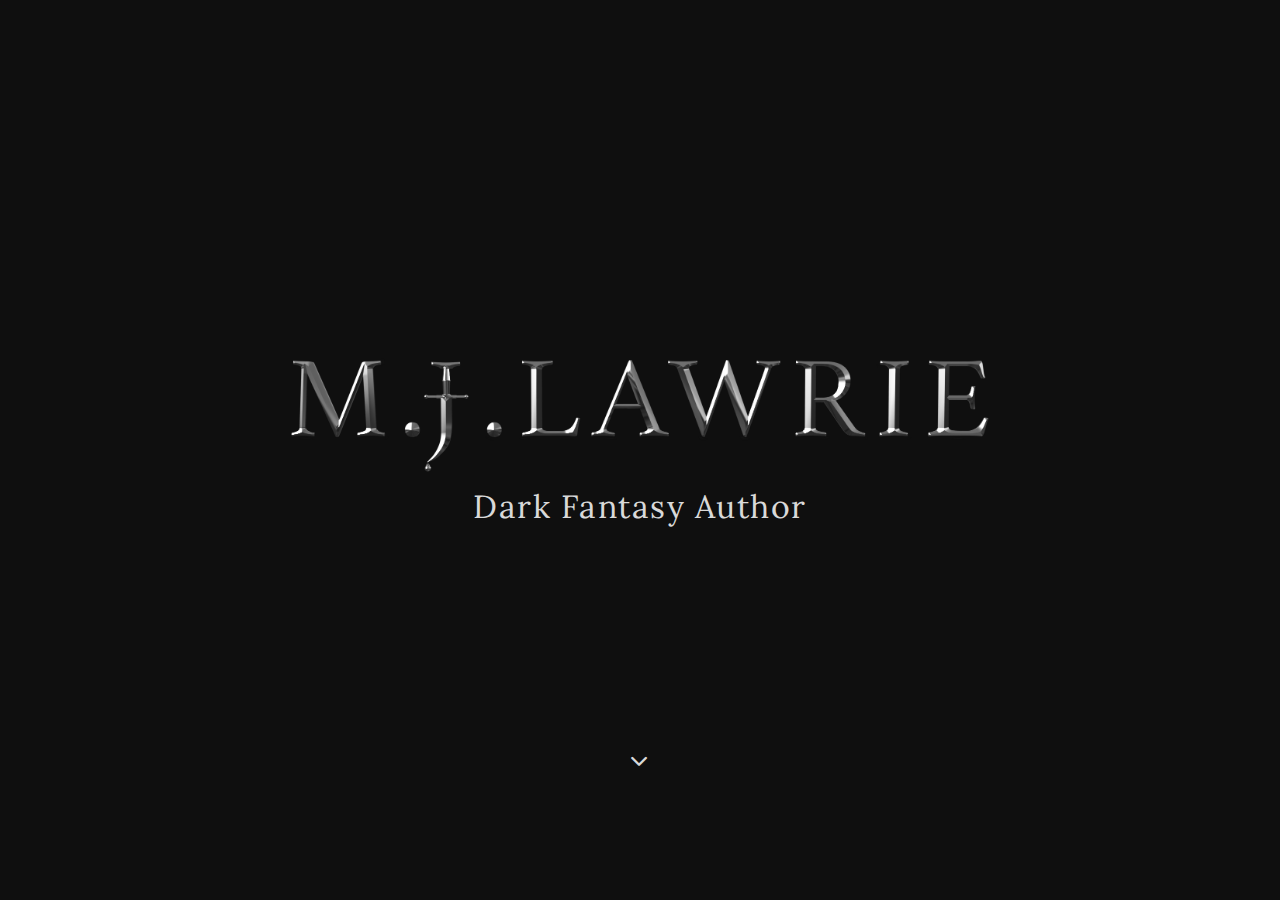
==== index.html @ e5084b16 "Add files via upload" ====
<!DOCTYPE html>
<html lang="en">
<head>
  <meta charset="UTF-8">
  <meta http-equiv="X-UA-Compatible" content="IE=edge">
  <meta name="viewport" content="width=device-width, initial-scale=1.0">
  
  <!-- font awesome icons -->
<link rel="stylesheet" href="https://cdnjs.cloudflare.com/ajax/libs/font-awesome/6.2.1/css/all.min.css">

      <!-- Google Fonts -->
      <link rel="preconnect" href="https://fonts.googleapis.com" />
      <link rel="preconnect" href="https://fonts.gstatic.com" crossorigin />
      <link
        href="https://fonts.googleapis.com/css2?family=Lora:wght@400;500;700&display=swap"
        rel="stylesheet"/>

      <!-- style sheet -->
      <link rel="stylesheet" href="style.css" />
      
      <title>Landing Page</title>
    </head>
    <body>

      <a href="home-page.html">
      <div class="landing-grid">
        
        <div id="landing-page-logo">
          <img src="images/Author-assets/author logo.png" alt="m j lawrie">
        </div>
        
        <div id="landing-page-text"> 
          <p>Dark Fantasy Author</p>
        </div>
        
        <div id="enter-site-btn">
          <i class="fa-solid fa-chevron-down"></i>
        </div>
        
      </div>
      <div id="landing-page-img"></div>
    </a>

    </body>
</html>
---- style.css ----
/* ::::::::::::::::::::::::::::::::::::::::::::
                VARIABLES 
:::::::::::::::::::::::::::::::::::::::::::::*/

:root {
  /* ------------- PRIMARY COLORS -------------*/

  --clr-primary-black: #0f0f0f;
  --clr-secondary-white: #d9d9d9;

  --clr-secondary-black: #161616;
  --clr-tersiary-white: #c7c7c7;


  /* ------------- SECONDARY COLORS -------------*/

  --clr-accent-red: #cf030f;
  --clr-accent-gold: #b88400;
  --clr-accent-blue: #00e0ff;

  --clr-neutral-darkgrey: #606060;
  --clr-neutral-grey: #a4a6a5;
  --clr-neutral-lightgrey: #d9d9d9;

  /* ------------- GRADIENTS -------------*/

  --g-nav: linear-gradient(90deg, #0f0f0f, #cf030f);
  --g-1: linear-gradient(45deg, #0f0f0f 40%, #cf030f);
  --g-2: linear-gradient(45deg, #0f0f0f 40%, #b88400);
  --g-3: linear-gradient(45deg, #0f0f0f 40%, #00e0ff);

  /* ------------- TEXT FORMATTING -------------*/

  --character-spacing: var(--character-spacing);

  --ff-primary: 'lora', serif;

  --ff-header: var(--ff-primary);
  --ff-subhead: var(--ff-primary);
  --ff-body: var(--ff-primary);

  --fs-900: 2.5rem;
  --fs-700: 2rem;
  --fs-600: 1.25rem;
  --fs-500: 1.13rem;
  --fs-400: 1rem;
  --fs-300: 0.812rem;

  --fw-regular: 400;
  --fw-semibold: 500;
  --fw-bold: 700;

  --fs-big-header: var(--fs-900);
  --fs-primary-header: var(--fs-700);
  --fs-secondary-header: var(--fs-600);
  --fs-subhead: var(--fs-600);
  --fs-body-bold: var(--fs-500);
  --fs-body: var(--fs-400);
  --fs-legal: var(--fs-300);
}


/* ::::::::::::::::::::::::::::::::::::::::::::
          CSS DEFAULT BOILER PLATE 
:::::::::::::::::::::::::::::::::::::::::::::*/


/* Box sizing rules */

*,
*::before,
*::after {
  box-sizing: border-box;
}

/* Remove default margin */
* {
  margin: 0;
  padding: 0;
  font: inherit;
}

/* Set core root defaults */
html:focus-within {
  scroll-behavior: smooth;
}

html,
body {
  height: 100%;
  opacity: 100%;
}

/* Set core body defaults */
body {
  text-rendering: optimizeSpeed;
  line-height: 2;
  font-family: var(--ff-body);
  font-size: var(--ff-body);
  color: var(--clr-secondary-white);
  background-color: var(--clr-primary-black);
  letter-spacing: 1.5px;
  -webkit-animation: fadeInAnimation ease 3s;
          animation: fadeInAnimation ease 3s;
  -webkit-animation-iteration-count: 1;
          animation-iteration-count: 1;
  -webkit-animation-fill-mode: forwards;
          animation-fill-mode: forwards;
  box-sizing: border-box;
}

@-webkit-keyframes fadeInAnimation {
  0% {
      opacity: 0;
  }
  100% {
      opacity: 1;
  }
}

@keyframes fadeInAnimation {
  0% {
      opacity: 0;
  }
  100% {
      opacity: 1;
  }
}

/* Make images easier to work with */
img,
picture,
svg {
  max-width: 100%;
  min-width: 0;
  display: block;
}

/* Remove all animations, transitions and smooth scroll for people that prefer not to see them */
@media (prefers-reduced-motion: reduce) {
  html:focus-within {
    scroll-behavior: auto;
  }

  *,
  *::before,
  *::after {
    -webkit-animation-duration: 0.01ms !important;
            animation-duration: 0.01ms !important;
    -webkit-animation-iteration-count: 1 !important;
            animation-iteration-count: 1 !important;
    transition-duration: 0.01ms !important;
    scroll-behavior: auto !important;
  }
}


/* ::::::::::::::::::::::::::::::::::::::::::::
General Styling 
:::::::::::::::::::::::::::::::::::::::::::::*/

i, .fa-solid {
  font-size: var(--fs-500);
  color: var(--clr-secondary-white);
}

@media (max-width: 920px){
  i, .fa-solid {
    color: var(--clr-secondary-white);
    font-size: var(--fs-600);
  }
}

button {
  display: flex;
  justify-content:center;
  align-items: center;
  background-color: rgba(15, 15, 15, 0.6);
  border: 1px solid var(--clr-secondary-white);
  color: var(--clr-secondary-white);
  border-radius: 50px;
  padding: .5rem;
  gap: 1rem;
}

button, .buy-now {
  display: flex;
  justify-content:center;
  align-items: center;
  background-color: rgba(15, 15, 15, 0.6);
  border: 1px solid var(--clr-secondary-white);
  color: var(--clr-secondary-white);
  border-radius: 50px;
  padding: .5rem;
  min-width: 100%;
  gap: 1rem;
}

@media (max-width: 920px) {
  button {
    font-size: var(--fs-400);
    padding: auto;
    
  }
}

@media (max-width: 460px) {
  button {
    font-size: var(--fs-300);
    padding: auto;
    
  }
}

button:hover,
button:active, 
button:focus {
  background-color: var(--clr-secondary-white);
  border: 1px solid var(--clr-secondary-white);
  color: var(--clr-primary-black);
  transition: 0.3s ease;
}

.secondary-button {
  display: flex;
  justify-content:center;
  align-items: center;
  background-color: rgba(15, 15, 15, 0.6);
  border: 1px solid var(--clr-accent-red);
  color: var(--clr-accent-red);
  border-radius: 50px;
  padding: .5rem;
  gap: 1rem;
  min-width: 100%;
}

@media (max-width: 1400px) {
  .secondary-button {
    font-size: var(--fs-400);
    padding: auto;
    
  }
}

@media (max-width: 920px) {
  .secondary-button {
    font-size: var(--fs-400);
    padding: auto;
  }
}

@media (max-width: 460px) {
  .secondary-button {
    font-size: var(--fs-300);
    
  }
}

.secondary-button:hover,
.secondary-button:active, 
.secondary-button:focus {
  background-color: var(--clr-accent-red);
  border: 1px solid var(--clr-accent-red);
  color: var(--clr-primary-black);
  transition: 0.3s ease;
}

a { text-decoration: none; color:var(--clr-secondary-white) }
a:visited { text-decoration: none; color:var(--clr-secondary-white) }
li {list-style: none;}
/* a:hover { text-decoration: none; color:blue; }
a:focus { text-decoration: none; color:yellow; }
a:hover, a:active { text-decoration: none; color:black } */

/* ::::::::::::::::::::::::::::::::::::::::::::
                Landing-Page 
:::::::::::::::::::::::::::::::::::::::::::::*/

.landing-grid {
  position: relative;
  display: flex;
  justify-content: center;
  flex-direction: column;
  align-items: center;
  padding: auto;
  height: 100vh;
}

#landing-page-img {
  top: 0;
  position: absolute;
  background-image: url(/images/landing-page-assets/Raven-bg.png);
  background-size: cover;
  background-position: center;
  background-repeat: no-repeat;
  height: 100%;
  width: 100%;
}

#landing-page-logo {

  max-width: 60%;

  z-index: 10;

  margin-top: 255px;

  font-size: var(--fs-primary-header);

}


#landing-page-text {
  
  font-size: var(--fs-primary-header);
  
  z-index: 10;
}

#enter-site-btn {
  
  z-index: 10;
  
  font-size: 50px;
  
  margin-top: 160px;
  
  color: var(--clr-accent-red);
  
  transition: 0.3s ease;
  
}

#enter-site-btn:hover,
#enter-site-btn:active, 
#enter-site-btn:focus {
  
  scale: 1.1;
  
}

@media (max-width: 920px) {
  #landing-page-logo {

    max-width: 90%;

    z-index: 10;

    margin-top: 255px;

  }

  #landing-page-text {
  
  font-size: var(--fs-primary-header);

  }
}

@media (max-width: 460px) {

  #landing-page-text {
  
  font-size: var(--fs-secondary-header);

  }

  #enter-site-btn {
    
    font-size: 30px;
    
  }
}

/* ::::::::::::::::::::::::::::::::::::::::::::
HOME PAGE 
:::::::::::::::::::::::::::::::::::::::::::::*/

.container { 
  padding: 0 10%;
}

.grid {
  display: grid;
  box-sizing: border-box;
  height: 100%;
  grid-template-columns: repeat(4, 1fr);
  grid-template-rows: 0.3fr 1.5fr 0.3fr 0.5fr;
  row-gap: 1.4rem;
  -moz-column-gap: 1.5rem;
  column-gap: 1.5rem;
  width: 100%;
  grid-template-areas:
  "section-title section-title section-title section-title"
  "stolen-fae last-witch the-verity pre-order"
  "newsletter newsletter newsletter newsletter"
  "footer footer footer footer";
}

@media (max-width: 1400px) {
  .grid {
    display: grid;
    box-sizing: border-box;
    height: 100%;
    grid-template-columns: repeat(4, 1fr);
    grid-template-rows: 0.3fr 1fr 0.3fr 0.5fr;
    row-gap: .5rem;
    -moz-column-gap: 1.5rem;
    column-gap: 1.5rem;
    width: 100%;
    grid-template-areas:
    "section-title section-title section-title section-title"
    "stolen-fae last-witch the-verity pre-order"
    "newsletter newsletter newsletter newsletter"
    "footer footer footer footer";
  }
}



@media (max-width: 920px) {
  .grid {
    grid-template-columns: repeat(4, 1fr);
    grid-template-rows: 0.3fr 1fr 1fr 0.5fr;
    row-gap: 1.5rem;
    grid-template-areas: 
    "section-title section-title section-title section-title"
    "stolen-fae stolen-fae last-witch last-witch"
    "the-verity the-verity pre-order pre-order"
    "newsletter newsletter newsletter newsletter"
    "footer footer footer footer";
  }
}

@media (max-width: 460px) {
  .grid {
    grid-template-columns: 1fr 1fr;
    grid-template-rows: auto;
    gap: 1rem;
    grid-template-areas: 
    "section-title section-title"
    "stolen-fae stolen-fae"
    "last-witch last-witch"
    "the-verity the-verity"
    "pre-order pre-order"
    "newsletter newsletter"
    "footer footer";
  }
}

/* ::::::::::::::::::::::::::::::::::::::::::::
                  Top-Nav 
:::::::::::::::::::::::::::::::::::::::::::::*/

/* NAVBAR STYLING STARTS */

.navbar {

  position: fixed;

  display: flex;
  
  align-items: center;
  
  justify-content: space-between;

  background-color: var(--clr-secondary-black);

  color: var(--clr-secondary-white);

  border-radius: 50px;

  box-shadow: rgba(0, 0, 0, 0.35) 0px 5px 15px;

  z-index: 50;

  padding: .7rem 1.5rem;

  width: 80%;

  margin-top: 2rem;

  top: 0;
  
  }
  
  .nav-links a {
  
  color: var(--clr-secondary-white);
  
  }
  
  /* LOGO */
  
  .logo {
  
  max-width: 300px;

  margin-top: 14px;

  z-index: 100;
  
  }

  @media (max-width: 920px) {
  .navbar {
    padding: .6rem 2rem;
  }
}

  .logo {
  
  max-width: 200px;

  margin-top: 8px;

  z-index: 100;
  
  }
  
  /* NAVBAR MENU */
  
  .menu {

  position: relative;
  
  display: flex;

  gap: 1rem;

  font-size: var(--fs-body);

  border-radius: 0 0 25px 25px;

}

.menu a:hover,
.menu a:active,
.menu a:focus {

border-bottom: 1px solid var(--clr-accent-red);
  
}

.menu li {
  
  border-bottom: 1px solid transparent;

  padding: 5px 14px;
  
  }

  /*RESPONSIVE NAVBAR MENU STARTS*/

/* CHECKBOX HACK */

input[type=checkbox]{

  display: none;
  
  } 
  
  /*HAMBURGER MENU*/
  
  .hamburger {
  
  display: none;
  
  -webkit-user-select: none;
  
  -moz-user-select: none;
  
  -ms-user-select: none;
  
  user-select: none;
  
  }
  
  /* APPLYING MEDIA QUERIES */
  
  @media (max-width: 920px) {
  
  .menu { 
  
  display:none;

  position: absolute;
  
  background-color:var(--clr-secondary-black);

  right: 0;

  left: 0;

  top: 30px;

  text-align: center;

  padding: 3rem 2rem 2rem 3rem;
  
  }

  .menu li {
  
    padding: 1rem 9rem;
    
    }
  
  .menu li:hover, 
  .menu li:active, 
  .menu li:focus {
  
  display: inline-block;

  background-color:var(--clr-primary-black);

  transition: 0.3s ease;
  
  }
  
  input[type=checkbox]:checked ~ .menu{
  
  display: block;
  
  }
  
  .hamburger {
  
  position: relative;

  display: block;

  z-index: 100;
  
  }
  
  }

@media (max-width: 420px) {

  .menu li {
  
    padding: 1rem 0;
    
    }
  }
/* ::::::::::::::::::::::::::::::::::::::::::::
                  Main-Section 
:::::::::::::::::::::::::::::::::::::::::::::*/

#section-title {
  display: flex;
  justify-content: center;
  align-items: center;
  grid-area: section-title;
  margin-top: 140px;
  font-size: var(--fs-big-header);
}

@media (max-width: 1400px) {
  #section-title {
    font-size: var(--fs-primary-header);
    margin-top: 110px;
  }
}

@media (max-width: 920px) {
  #section-title {
    font-size: var(--fs-primary-header);
    margin-top: 110px;
  }
}

@media (max-width: 460px) {
  #section-title {
    font-size: 1.3rem;
    margin-top: 100px;
    text-align: center;
  }
}

/* ------------- FAE SERIES -------------*/


#stolen-fae {
  display: flex;
  justify-content: center;
  align-items: center;
  grid-area: stolen-fae;
  background-image: url(/images/fae-assets/sf-bg-img.png);
  background-size: cover;
  background-position: 45% 95%;
  background-repeat: no-repeat;
  border-radius: 15px;
  box-shadow: rgba(0, 0, 0, 0.35) 0px 5px 15px;
  transition: 0.3s ease;
  padding: 2rem;
}

#stolen-fae:hover, 
#stolen-fae:active, 
#stolen-fae:focus {
  scale: 1.01;
}

.sf-title-stack {
  display: block;
}

.sf-title-long {
  display: none;
  max-width: 270px;
}

@media (max-width: 920px) {
  #stolen-fae {
    padding: 3rem;
  }
}

@media (max-width: 460px) {
  #stolen-fae {
    background-position: 20% 30%;
    background-size: 140%;
    height: 120px;
  }

  .sf-title-stack {
    display: none;
  }

  .sf-title-long {
    display: block;
    padding: 5% 1rem 0 1rem;
  }

}



#last-witch {
  display: flex;
  justify-content: center;
  align-items: center;
  background-image: url(/images/witch-assets/last-witch-embers.png);
  background-size: cover;
  background-position: center;
  background-repeat: no-repeat;
  grid-area: last-witch;
  border-radius: 15px;
  box-shadow: rgba(0, 0, 0, 0.35) 0px 5px 15px;
  transition: 0.5s ease;
  overflow: hidden;
  padding: 3rem;
}

.lw-title-stacked {
  display: block;
}

.lw-title-long {
  display: none;
}

@media (max-width: 460px) {
  #last-witch {
    background-position: 50% 25%;
    height: 120px;
    background-size: 120%;
    padding: 1rem;
  }

  .lw-title-long {
    display: block;
  }

  .lw-title-stacked {
    display: none;
  }
}

#last-witch:hover,
#last-witch:active, 
#last-witch:focus {
  scale: 1.01;
}

/* ------------- VERITY SERIES -------------*/

#the-verity {
  /* position: relative; */
  display: flex;
  justify-content: center;
  align-items: center;
  grid-area: the-verity;
  background-image: url(/images/verity-assets/scarlet-statue.png);
  background-size: cover;
  background-position: center;
  background-repeat: no-repeat;
  border-radius: 15px;
  box-shadow: rgba(0, 0, 0, 0.35) 0px 5px 15px;
  transition: 0.3s ease;
  overflow: hidden;
  padding: 2rem;
}


#the-verity:hover,
#the-verity:active, 
#the-verity:focus {
  scale: 1.01;
}

@media (max-width: 460px) {
  #the-verity {
    background-position: 60% 20%;
    background-size: 120%;
    height: 120px;
  }
}

/* ------------- PRE-ORDER SERIES -------------*/

#pre-order {
  display: flex;
  flex-direction: column;
  justify-content:center;
  align-items:center;
  background-image: url(/images/pre-order-assets/pre-order-bg-img.png);
  background-size: cover;
  background-position: center;
  background-repeat: no-repeat;
  grid-area: pre-order;
  border-radius: 15px;
  box-shadow: rgba(0, 0, 0, 0.35) 0px 5px 15px;
  transition: 0.3s ease;
  overflow: hidden;
}

.crown {
  max-width: 60%;
  margin: 0 auto;
}

@media (max-width: 460px) {
  #pre-order {
    height: 120px;
    background-position: 100% 20%;
  }

  .crown {
    max-width: 28%;
  }

}

#pre-order:hover,
#pre-order:active,
#pre-order:focus {
  scale: 1.01;
}

/* ------------- NEWSLETTER -------------*/

#newsletter {
  display: flex;
  justify-content:center;
  align-items: center;
  -moz-column-gap: 2rem;
  column-gap: 2rem;
  grid-area: newsletter;
  padding: 20px 0 20px 0;
}

/* ------------- FOOTER -------------*/

footer {
  display: flex;
  justify-content: center;
  align-items: center;
  gap: 1rem;
  flex-direction: column;
  padding: 2rem 2rem;
  grid-area: footer;
  border-top: 1px solid var(--clr-neutral-darkgrey);
  margin-top: 4rem;
}

.social-icons {
  display: grid;
  grid-template-columns: 1fr 1fr 1fr;
  grid-template-rows: 1fr;
  -moz-column-gap: 2rem;
  column-gap: 2rem;
  font-size: 30px;
  transition: 0.3s ease;
}

.facebook:hover,
.facebook:active,
.facebook:focus {
  color: var(--clr-accent-red);
}

.tiktok:hover,
.tiktok:active,
.tiktok:focus {
  color: var(--clr-accent-red);
}

.email:hover,
.email:active,
.email:focus {
  color: var(--clr-accent-red);
}

.copyright {
  padding: 40px 0;
}

@media (max-width: 920px) {
  .copyright {
    text-align: center;
  }
}

/* ::::::::::::::::::::::::::::::::::::::::::::
BIO PAGE
:::::::::::::::::::::::::::::::::::::::::::::*/

.bio-grid {
  margin-top: 10rem;
  position: relative;
  display: grid;
  box-sizing: border-box;
  height: 100svh;
  grid-template-columns: 1fr 1fr 1fr;
  grid-template-rows: 1fr;
  row-gap: 1.5rem;
  -moz-column-gap: 2.5rem;
  column-gap: 2.5rem;
  padding: 0 auto;
  grid-template-areas:
  "bio-img bio-text bio-text"
  "bio-quote bio-quote bio-quote"
  "footer footer footer";
}

@media (max-width: 460px) {
  .bio-grid {
    margin-top: 10rem;
    position: relative;
    display: grid;
    box-sizing: border-box;
    height: 100svh;
    grid-template-columns: 1fr;
    grid-template-rows: 1fr;
    row-gap: 1.5rem;
    -moz-column-gap: 2.5rem;
    column-gap: 2.5rem;
    padding: 0 auto;
    text-align: center;
    grid-template-areas:
    "bio-img"
    "bio-text"
    "bio-quote"
    "bio-quote"
    "bio-quote"
    "bio-quote"
    "footer";
  }
}
.bio-img {
  grid-area: bio-img;
  border-radius: 25px;
}

.bio-text {
  grid-area: bio-text;
}

.bio-quote {
  grid-area: bio-quote;
}

/* ::::::::::::::::::::::::::::::::::::::::::::
FAE PAGE
:::::::::::::::::::::::::::::::::::::::::::::*/

.fae-grid {
  margin-top: 10rem;
  position: relative;
  display: grid;
  box-sizing: border-box;
  height: 100svh;
  grid-template-columns: repeat(4, 1fr);
  grid-template-rows: 0.3fr 2fr .3fr 2fr 1fr 0.3fr 1fr;
  row-gap: 1.5rem;
  -moz-column-gap: 2.5rem;
  column-gap: 2.5rem;
  padding: 0 auto;
  grid-template-areas:
  "sf-book-one-title sf-book-one-title . ."
  "sf-book-one sf-book-one-synopsis sf-book-one-synopsis ."
  "sf-book-two-title sf-book-two-title . ."
  "sf-book-two sf-book-two-synopsis sf-book-two-synopsis ."
  "footer footer footer footer";
}

.sf-top-nav {
  padding-top: 12.5rem;
  position: relative;
  display: flex;
  align-items: center;
  justify-content: space-between;
}

.sf-header-img {
  position: absolute;
  box-shadow: rgba(0, 0, 0, 0.35) 0px 5px 15px;
  height: 330px;
  width: 100svw;
  -o-object-fit: cover;
  object-fit: cover;
  -o-object-position: 100% 45%;
  object-position: 100% 45%;
  overflow: hidden;
}

.fae-header-title {
  z-index: 10;
  position: absolute;
  max-width: 27%;
  display: flex;
  top: 0;
  left: 35%;
  margin-top: 8rem;
}

.fa-circle-chevron-left {
  font-size: 2rem;
  z-index: 98;
  transition: 0.3s ease;
}

.fa-circle-chevron-right {
  font-size: 2rem;
  z-index: 98;
  transition: 0.3s ease;
}

.fa-circle-chevron-left:hover,
.fa-circle-chevron-left:active,
.fa-circle-chevron-left:focus {
  scale: 1.1;
}

.fa-circle-chevron-right:hover,
.fa-circle-chevron-right:active,
.fa-circle-chevron-right:focus {
  scale: 1.1;
} 

.fae-header-stack {
  display: none;
}

@media (max-width: 1400px) {
  .fae-grid {
    margin-top: 3rem;
  }

  .sf-header-img {
    position: absolute;
    box-shadow: rgba(0, 0, 0, 0.35) 0px 5px 15px;
    height: 250px;

  }

  .sf-top-nav {
    padding-top: 10rem;
    position: relative;
    display: flex;
    align-items: center;
    justify-content: space-between;
  }

  .fae-header-title {
    position: absolute;
    max-width: 25%;
    margin: 8rem auto 0 auto;
    z-index: 10;
    left: 0; 
    right: 0; 
    margin-left: auto; 
    margin-right: auto;
  }
}

@media (max-width: 920px){
  .fae-grid {
    margin-top: 6rem;
    position: relative;
    display: grid;
    box-sizing: border-box;
    height: 100svh;
    grid-template-columns: 50px 1fr 1fr 1fr;
    grid-template-rows: 1fr;
    row-gap: 1.5rem;
    -moz-column-gap: 1.5rem;
    column-gap: 1.5rem;
    padding: 0 auto;
    grid-template-areas:
    "sf-book-one-title sf-book-one-title sf-book-one-title ."
    "sf-book-one sf-book-one sf-book-one-synopsis sf-book-one-synopsis"
    "sf-book-two-title sf-book-two-title sf-book-two-title ."
    "sf-book-two sf-book-two sf-book-two-synopsis sf-book-two-synopsis"
    ". sf-bottom-nav-title sf-bottom-nav-title ."
    ". sf-bottom-nav-btn-left sf-bottom-nav-btn-right ."
    "footer footer footer footer";
  }

  .sf-header-img {
    -o-object-fit: cover;
    object-fit: cover;
    -o-object-position: top;
    object-position: top;
    

  }

  .sf-top-nav {
    padding-top: 9.5rem;
  }
  
  
  .fa-circle-chevron-left {
    font-size: 2rem;
    z-index: 98;
    transition: 0.3s ease;
  }
  
  .fa-circle-chevron-right {
    font-size: 2rem;
    z-index: 98;
    transition: 0.3s ease;
  }

  .fae-header-title {
    margin: 7rem auto 0 auto;
    max-width: 40%;
  }
}

@media (max-width: 460px){
  .fae-grid {
    margin-top: 9rem;
    position: relative;
    display: grid;
    box-sizing: border-box;
    height: 100svh;
    grid-template-columns: 1fr;
    grid-template-rows: 1fr;
    row-gap: 1rem;
    padding: 0 auto;
    text-align: center;
    grid-template-areas:
    "sf-book-one-title"
    "sf-book-one" 
    "sf-book-one-synopsis"
    "sf-book-two-title"
    "sf-book-two"
    "sf-book-two-synopsis"
    "footer";
  }

  h3, h1 {
    text-align: center;
  }

  .sf-header-img {
    height: 50%;
    -o-object-fit: cover;
    object-fit: cover;
    -o-object-position: left;
    object-position: left;
    overflow: hidden;
  }
  
  
  .fa-circle-chevron-left {
    font-size: 2rem;
    z-index: 98;
    transition: 0.3s ease;
  }
  
  .fa-circle-chevron-right {
    font-size: 2rem;
    z-index: 98;
    transition: 0.3s ease;
  }

  .fae-header-title {
    display: none;
    max-width: 80%;
  }

  .fae-header-stack {
    position: absolute;
    max-width: 200px;
    margin: 8rem auto 0 auto;
    z-index: 20;
    display: flex;
    top: 0;
    left: 23%;
    margin-top: 8rem;
  }
  
}

.book-seperator {
  height: 1px;
  background-color: var(--clr-accent-red);
  margin: 70px 0;
}



/* :::::::::::::FAE-BOOK SYNOPSIS:::::::::::::::::::: */



.sf-book-one-title {
  grid-area: sf-book-one-title;
  text-align: left;
  line-height: 1.5;
  margin-top: 3rem;
}

.sf-book-one {
  grid-area: sf-book-one;
  display: flex;
  flex-direction: column;
  row-gap: 1rem;
}

.sf-book-one-synopsis {
  grid-area: sf-book-one-synopsis;
}

.sf-book-one-synopsis span {
  font-size: var(--fs-body-bold);
  font-weight: var(--fw-semibold);
}

.sf-book-two-title {
  grid-area: sf-book-two-title;
  text-align: left;
  line-height: 1.5;
}

.sf-book-two {
  grid-area: sf-book-two;
  display: flex;
  flex-direction: column;
  row-gap: 1rem;
}

.sf-book-two-synopsis {
  grid-area: sf-book-two-synopsis;
}

.sf-book-two-synopsis span{
  font-size: var(--fs-body-bold);
  font-weight: var(--fw-semibold);
}


/* ::::::::::::::::::::::::::::::::::::::::::::
WITCH PAGE
:::::::::::::::::::::::::::::::::::::::::::::*/

.witch-grid {
  margin-top: 6.7rem;
  position: relative;
  display: grid;
  box-sizing: border-box;
  height: 100svh;
  grid-template-columns: repeat(4, 1fr);
  grid-template-rows: 1fr;
  row-gap: 1.5rem;
  -moz-column-gap: 1.5rem;
  column-gap: 1.5rem;
  padding: 0 auto;
  grid-template-areas:
  "lw-banner lw-banner lw-banner lw-banner"
  "lw-book-one-title lw-book-one-title . ."
  "lw-book-one lw-book-one-synopsis lw-book-one-synopsis ."
  "lw-book-two-title lw-book-two-title . ."
  "lw-book-two lw-book-two-synopsis lw-book-two-synopsis ."
  "lw-book-three-title lw-book-three-title . ."
  "lw-book-three lw-book-three-synopsis lw-book-three-synopsis ."
  "lw-book-four-title lw-book-four-title . ."
  "lw-book-four lw-book-four-synopsis lw-book-four-synopsis ."
  "footer footer footer footer";
}

.lw-top-nav {
  padding-top: 12.5rem;
  position: relative;
  display: flex;
  align-items: center;
  justify-content: space-between;
}

.book-seperator {
  height: 1px;
  background-color: var(--clr-accent-red);
}

.lw-header-img {
  position: absolute;
  box-shadow: rgba(0, 0, 0, 0.35) 0px 5px 15px;
  height: 330px;
  width: 100%;
  -o-object-fit: cover;
  object-fit: cover;
  -o-object-position: 50% 25%;
  object-position: 50% 25%;
  overflow: hidden;
}

.witch-header-title-long {
  z-index: 10;
  position: absolute;
  max-width: 600px;
  display: flex;
  top: 0;
  left: 32%;
  margin-top: 7rem;
}

.witch-header-title-stack {
  display: none;
}

@media (max-width: 1400px) {
  .witch-grid {
    margin-top: 3rem;
  }

  .lw-header-img {
    position: absolute;
    box-shadow: rgba(0, 0, 0, 0.35) 0px 5px 15px;
    height: 250px;

  }

  .lw-top-nav {
    padding-top: 10rem;
    position: relative;
    display: flex;
    align-items: center;
    justify-content: space-between;
  }

  .witch-header-title-long {
    position: absolute;
    margin: 7rem auto 0 auto;
    z-index: 10;
    left: 0; 
    right: 0; 
    margin-left: auto; 
    margin-right: auto;
    max-width: 400px;
  }
}

@media (max-width: 920px) {
  .witch-grid {
    margin-top: 6.7rem;
    position: relative;
    display: grid;
    box-sizing: border-box;
    height: 100svh;
    grid-template-columns: 50px 1fr 1fr 1fr;
    grid-template-rows: 1fr;
    row-gap: 1.5rem;
    -moz-column-gap: 1.5rem;
    column-gap: 1.5rem;
    padding: 0 auto;
    grid-template-areas:
    "lw-book-one-title lw-book-one-title lw-book-one-title ."
    "lw-book-one lw-book-one lw-book-one-synopsis lw-book-one-synopsis"
    "lw-book-two-title lw-book-two-title . ."
    "lw-book-two lw-book-two lw-book-two-synopsis lw-book-two-synopsis"
    "lw-book-three-title lw-book-three-title . ."
    "lw-book-three lw-book-three lw-book-three-synopsis lw-book-three-synopsis"
    "lw-book-four-title lw-book-four-title . ."
    "lw-book-four lw-book-four lw-book-four-synopsis lw-book-four-synopsis"
    "footer footer footer footer";
  }
}

@media (max-width: 460px) {
  .witch-grid {
    margin-top: 8rem;
    position: relative;
    display: grid;
    box-sizing: border-box;
    height: 100svh;
    grid-template-columns: 1fr;
    grid-template-rows: 1fr;
    row-gap: 1rem;
    padding: 0 auto;
    text-align: center;
    grid-template-areas:
    "lw-book-one-title"
    "lw-book-one"
    " lw-book-one-synopsis"
    "lw-book-two-title"
    "lw-book-two"
    "lw-book-two-synopsis"
    "lw-book-three-title"
    "lw-book-three" 
    "lw-book-three-synopsis"
    "lw-book-four-title"
    "lw-book-four"
    "lw-book-four-synopsis"
    "footer";
  }

  .lw-header-img {
    height: 50%;
    -o-object-fit: cover;
    object-fit: cover;
    -o-object-position: 50% 20%;
    object-position: 50% 20%;
    overflow: hidden;
  }
  
  .witch-header-title-long {
    display: none;
  }
  
  .witch-header-title-stack {
  display: block;
  z-index: 10;
  position: absolute;
  top: 0;
  left: 32%;
  margin-top: 6rem;
  max-width: 150px;
  }
}


/* ::::::book section::::::::: */

.lw-book-one-title {
  grid-area: lw-book-one-title;
  text-align: left;
  line-height: 1.5;
  margin-top: 3rem;
}

.lw-book-one {
  grid-area: lw-book-one;
  display: flex;
  flex-direction: column;
  row-gap: 1rem;
}

.lw-book-one-synopsis {
  grid-area: lw-book-one-synopsis;
}

.lw-book-one-synopsis span {
  font-size: var(--fs-body-bold);
  font-weight: var(--fw-semibold);
}

.lw-book-two-title {
  grid-area: lw-book-two-title;
  text-align: left;
  line-height: 1.5;
}

.lw-book-two {
  grid-area: lw-book-two;
  display: flex;
  flex-direction: column;
  row-gap: 1rem;
}

.lw-book-two-synopsis {
  grid-area: lw-book-two-synopsis;
}

.lw-book-two-synopsis span{
  font-size: var(--fs-body-bold);
  font-weight: var(--fw-semibold);
}

.lw-book-three-title {
  grid-area: lw-book-three-title;
  text-align: left;
  line-height: 1.5;
}

.lw-book-three {
  grid-area: lw-book-three;
  display: flex;
  flex-direction: column;
  row-gap: 1rem;
}

.lw-book-three-synopsis {
  grid-area: lw-book-three-synopsis;
}

.lw-book-three-synopsis span{
  font-size: var(--fs-body-bold);
  font-weight: var(--fw-semibold);
}

.lw-book-four-title {
  grid-area: lw-book-four-title;
  text-align: left;
  line-height: 1.5;
  margin: 70px 0 0 0;
}

.lw-book-four {
  grid-area: lw-book-four;
  display: flex;
  flex-direction: column;
  row-gap: 1rem;
}

.lw-book-four-synopsis {
  grid-area: lw-book-four-synopsis;
}

.lw-book-four-synopsis span{
  font-size: var(--fs-body-bold);
  font-weight: var(--fw-semibold);
}

/* ::::::::::::::::::::::::::::::::::::::::::::
VERITY PAGE
:::::::::::::::::::::::::::::::::::::::::::::*/

.verity-grid {
  margin-top: 10rem;
  position: relative;
  display: grid;
  box-sizing: border-box;
  height: 100svh;
  grid-template-columns: repeat(4, 1fr);
  grid-template-rows: 0.3fr 2fr .3fr 2fr 1fr 0.3fr 1fr;
  row-gap: 1.5rem;
  -moz-column-gap: 2.5rem;
  column-gap: 2.5rem;
  padding: 0 auto;
  grid-template-areas:
  "v-book-one-title v-book-one-title . ."
  "v-book-one v-book-one-synopsis v-book-one-synopsis ."
  "v-book-two-title v-book-two-title . ."
  "v-book-two v-book-two-synopsis v-book-two-synopsis ."
  "footer footer footer footer";
}

.v-top-nav {
  padding-top: 12.5rem;
  color: var(--clr-primary-black);
  position: relative;
  display: flex;
  align-items: center;
  justify-content: space-between;
}

.book-seperator {
  height: 1px;
  background-color: var(--clr-accent-red);
  margin: 70px 0;
}

.v-bg-img {
  position: absolute;
  box-shadow: rgba(0, 0, 0, 0.35) 0px 5px 15px;
  height: 330px;
  width: 100svw;
  -o-object-fit: cover;
  object-fit: cover;
  -o-object-position: 100% 30%;
  object-position: 100% 30%;
  overflow: hidden;
}

.verity-header-title {
  z-index: 10;
  position: absolute;
  max-width: 27%;
  display: flex;
  top: 0;
  left: 35%;
  margin-top: 8rem;
}

@media (max-width: 1400px) {
  .verity-grid {
    margin-top: 3rem;
  }

  .v-bg-img {
    position: absolute;
    box-shadow: rgba(0, 0, 0, 0.35) 0px 5px 15px;
    height: 250px;

  }

  .v-top-nav {
    padding-top: 10rem;
    position: relative;
    display: flex;
    align-items: center;
    justify-content: space-between;
  }

  .verity-header-title {
    position: absolute;
    max-width: 25%;
    margin: 8rem auto 0 auto;
    z-index: 10;
    left: 0; 
    right: 0; 
    margin-left: auto; 
    margin-right: auto;
  }
}

@media (max-width: 920px){
  .verity-grid {
    margin-top: 6rem;
    position: relative;
    display: grid;
    box-sizing: border-box;
    height: 100svh;
    grid-template-columns: 50px 1fr 1fr 1fr;
    grid-template-rows: 1fr;
    row-gap: 1.5rem;
    -moz-column-gap: 1.5rem;
    column-gap: 1.5rem;
    padding: 0 auto;
    grid-template-areas:
    "v-book-one-title v-book-one-title v-book-one-title ."
    "v-book-one v-book-one v-book-one-synopsis v-book-one-synopsis"
    "v-book-two-title v-book-two-title v-book-two-title ."
    "v-book-two v-book-two v-book-two-synopsis v-book-two-synopsis"
    ". v-bottom-nav-title v-bottom-nav-title ."
    ". v-bottom-nav-btn-left v-bottom-nav-btn-right ."
    "footer footer footer footer";
  }

  .v-bg-img {
    -o-object-fit: cover;
    object-fit: cover;
    -o-object-position: top;
    object-position: top;
  }

  .v-top-nav {
    padding-top: 9.5rem;
  }
  
  
  .fa-circle-chevron-left {
    font-size: 2rem;
    z-index: 98;
    transition: 0.3s ease;
  }
  
  .fa-circle-chevron-right {
    font-size: 2rem;
    z-index: 98;
    transition: 0.3s ease;
  }

  .verity-header-title {
    margin: 7rem auto 0 auto;
    max-width: 40%;
  }
}

@media (max-width: 460px){
  .verity-grid {
    margin-top: 9rem;
    position: relative;
    display: grid;
    box-sizing: border-box;
    height: 100svh;
    grid-template-columns: 1fr;
    grid-template-rows: 1fr;
    row-gap: 1rem;
    padding: 0 auto;
    text-align: center;
    grid-template-areas:
    "v-book-one-title"
    "v-book-one" 
    "v-book-one-synopsis"
    "v-book-two-title"
    "v-book-two"
    "v-book-two-synopsis"
    "footer";
  }

  h3, h1 {
    text-align: center;
  }

  .v-bg-img {
    height: 50%;
    -o-object-fit: cover;
    object-fit: cover;
    -o-object-position: top;
    object-position: top;
    overflow: hidden;
  }
  
  
  .fa-circle-chevron-left {
    font-size: 2rem;
    z-index: 98;
    transition: 0.3s ease;
  }
  
  .fa-circle-chevron-right {
    font-size: 2rem;
    z-index: 98;
    transition: 0.3s ease;
  }

  .verity-header-title {
    margin-top: 8rem;
    max-width: 60%;
  }
  
}

.v-book-one-title {
  grid-area: v-book-one-title;
  text-align: left;
  line-height: 1.5;
  margin-top: 3rem;
}

.v-book-one {
  grid-area: v-book-one;
  display: flex;
  flex-direction: column;
  row-gap: 1rem;
}

.v-book-one-synopsis {
  grid-area: v-book-one-synopsis;
}

.v-book-one-synopsis span {
  font-size: var(--fs-body-bold);
  font-weight: var(--fw-semibold);
}

.v-book-two-title {
  grid-area: v-book-two-title;
  text-align: left;
  line-height: 1.5;
}

.v-book-two {
  grid-area: v-book-two;
  display: flex;
  flex-direction: column;
  row-gap: 1rem;
}

.v-book-two-synopsis {
  grid-area: v-book-two-synopsis;
}

.v-book-two-synopsis span{
  font-size: var(--fs-body-bold);
  font-weight: var(--fw-semibold);
}

.v-bottom-nav-title {
  display: flex;
  justify-content: center;
  align-items: center;
  grid-area: v-bottom-nav-title;
  margin-top: 4rem;
}

.v-bottom-nav-btn-left {
  display: flex;
  justify-content: center;
  align-items: center;
  grid-area: v-bottom-nav-btn-left;
  background-image: url(images/fae-assets/fae-bg-img.png);
  background-size: cover;
  background-position: center;
  max-height: 300px;
  border-radius: 15px;
  margin: 1rem 0 6rem 0;
  transition: 0.3s ease;
}

/* ::::::::::::::::::::::::::::::::::::::::::::
              Utility-Classes 
:::::::::::::::::::::::::::::::::::::::::::::*/

.text-primary-400 {
  color: var(--clr-primary-black);
}
.text-secondary-400 {
  color: var(--clr-secondary-white);
}

.text-neutral-400 {
  color: var(--clr-neutral-darkgrey);
}
.text-neutral-600 {
  color: var(--clr-neutral-grey);
}
.text-neutral-700 {
  color: var(--clr-neutral-lightgrey);
}

.text-accent-400 {
  color: var(--clr-accent-red);
}
.text-accent-600 {
  color: var(--clr-accent-gold);
}
.text-accent-700 {
  color: var(--clr-accent-blue);
}

.fw-regular {
  font-weight: var(--fw-regular);
}
.fw-semibold {
  font-weight: var(--fw-semibold);
}
.fw-bold {
  font-weight: var(--fw-bold);
}

.fs-big-header {
  font-size: var(--fs-big-header);
}
.fs-primary-header {
  font-size: var(--fs-primary-header);
}
.fs-secondary-header {
  font-size: var(--fs-secondary-header);
}

.fs-subhead {
  font-size: var(--fs-subhead);
}


.fs-700 {
  font-size: var(--fs-700);
}
.fs-600 {
  font-size: var(--fs-600);
}
.fs-500 {
  font-size: var(--fs-500);
}
.fs-400 {
  font-size: var(--fs-400);
}
.fs-300 {
  font-size: var(--fs-300);
}

/* background colors */

.bg-primary-400 {
  background-color: var(--clr-primary-black);
}
.bg-secondary-400 {
  background-color: var(--clr-secondary-white);
}

.bg-neutral-400 {
  background-color: var(--clr-neutral-darkgrey);
}
.bg-neutral-600 {
  background-color: var(--clr-neutral-grey);
}
.bg-neutral-700 {
  background-color: var(--clr-neutral-lightgrey);
}

.bg-accent-400 {
  background-color: var(--clr-accent-red);
}
.bg-accent-600 {
  background-color: var(--clr-accent-gold);
}
.bg-accent-700 {
  background-color: var(--clr-accent-blue);
}

.text-accent-100 {
  color: var(--clr-primary-black);
}

.text-accent-400 {
  color: var(--clr-accent-red);
}
.text-accent-600 {
  color: var(--clr-accent-gold);
}
.text-accent-700 {
  color: var(--clr-accent-blue);
}

/* border colors */

.bg-gradient-400 {
  border-color: var(--g-1);
}

.bg-gradient-600 {
  border-color: var(--g-2);
}

.bg-gradient-700 {
  border-color: var(--g-3);
}

.radius {
  border-radius: var(--radius-img);
}
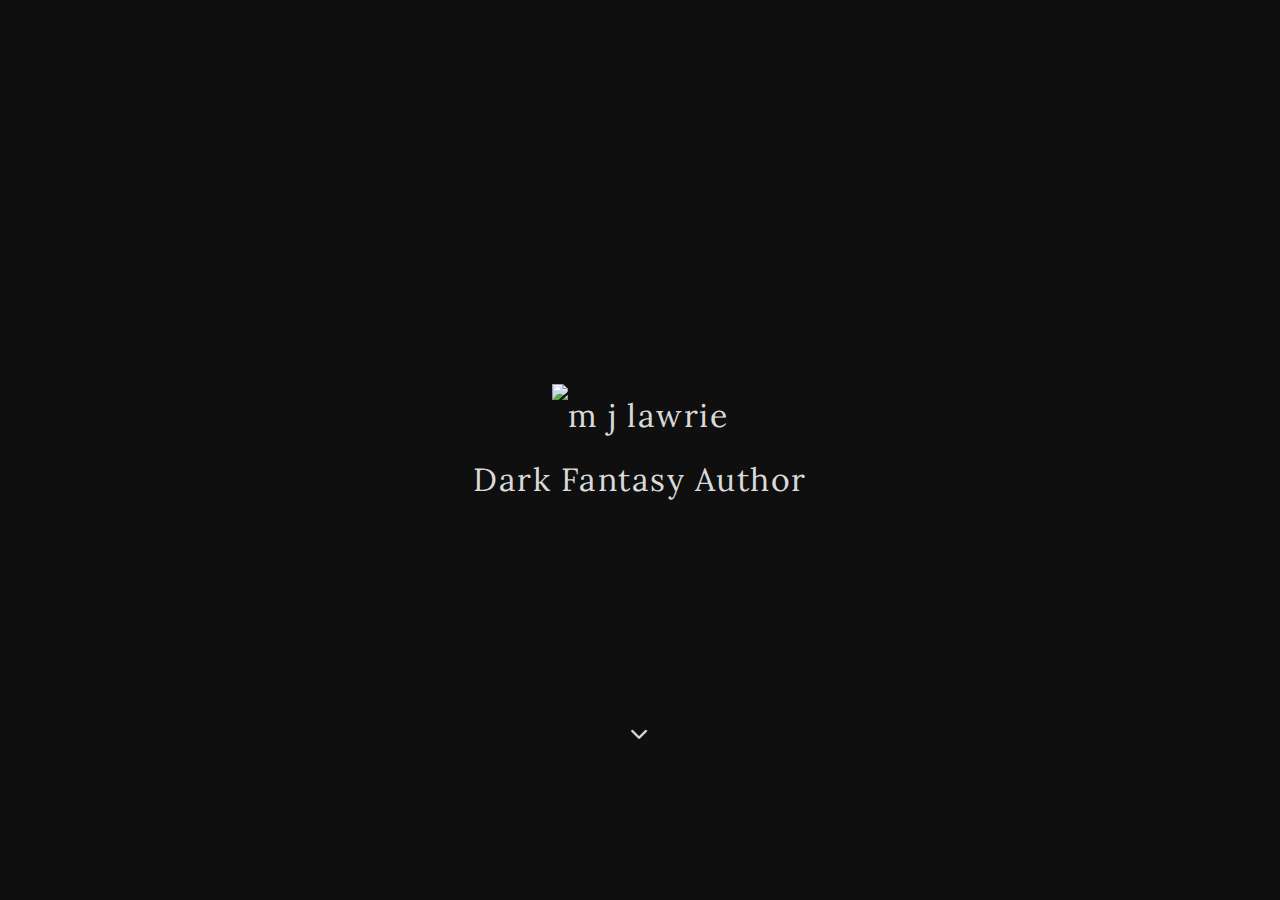
==== commit b5b80819: "Added rel=preload to google and font awesome to see if it speeds things up vs preconnect" ====
--- a/index.html
+++ b/index.html
@@ -9,8 +9,8 @@
 <link rel="stylesheet" href="https://cdnjs.cloudflare.com/ajax/libs/font-awesome/6.2.1/css/all.min.css">
 
       <!-- Google Fonts -->
-      <link rel="preconnect" href="https://fonts.googleapis.com" />
-      <link rel="preconnect" href="https://fonts.gstatic.com" crossorigin />
+      <link rel="preload" href="https://fonts.googleapis.com" />
+      <link rel="preload" href="https://fonts.gstatic.com" crossorigin />
       <link
         href="https://fonts.googleapis.com/css2?family=Lora:wght@400;500;700&display=swap"
         rel="stylesheet"/>
@@ -26,7 +26,7 @@
       <div class="landing-grid">
         
         <div id="landing-page-logo">
-          <img src="images/Author-assets/author logo.png" alt="m j lawrie">
+          <img src="images/Author-assets/author-logo.webp" alt="m j lawrie">
         </div>
         
         <div id="landing-page-text"> 
--- a/style.css
+++ b/style.css
@@ -289,7 +289,7 @@
 #landing-page-img {
   top: 0;
   position: absolute;
-  background-image: url(/images/landing-page-assets/Raven-bg.png);
+  background-image: url(images/landing-page-assets/Raven-bg.png);
   background-size: cover;
   background-position: center;
   background-repeat: no-repeat;
@@ -385,7 +385,8 @@
   box-sizing: border-box;
   height: 100%;
   grid-template-columns: repeat(4, 1fr);
-  grid-template-rows: 0.3fr 1.5fr 0.3fr 0.5fr;
+  grid-template-rows: 0.3fr 1.2fr .5fr .5fr;
+  /* grid-template-rows: 0.3fr 1.5fr 0.3fr 0.5fr; */
   row-gap: 1.4rem;
   -moz-column-gap: 1.5rem;
   column-gap: 1.5rem;
@@ -687,7 +688,7 @@
   justify-content: center;
   align-items: center;
   grid-area: stolen-fae;
-  background-image: url(/images/fae-assets/sf-bg-img.png);
+  background-image: url(./images/fae-assets/sf-bg-img.png);
   background-size: cover;
   background-position: 45% 95%;
   background-repeat: no-repeat;
@@ -742,7 +743,7 @@
   display: flex;
   justify-content: center;
   align-items: center;
-  background-image: url(/images/witch-assets/last-witch-embers.png);
+  background-image: url(./images/witch-assets/last-witch-embers.png);
   background-size: cover;
   background-position: center;
   background-repeat: no-repeat;
@@ -793,7 +794,7 @@
   justify-content: center;
   align-items: center;
   grid-area: the-verity;
-  background-image: url(/images/verity-assets/scarlet-statue.png);
+  background-image: url(./images/verity-assets/scarlet-statue.png);
   background-size: cover;
   background-position: center;
   background-repeat: no-repeat;
@@ -826,7 +827,7 @@
   flex-direction: column;
   justify-content:center;
   align-items:center;
-  background-image: url(/images/pre-order-assets/pre-order-bg-img.png);
+  background-image: url(./images/pre-order-assets/pre-order-bg-img.png);
   background-size: cover;
   background-position: center;
   background-repeat: no-repeat;
